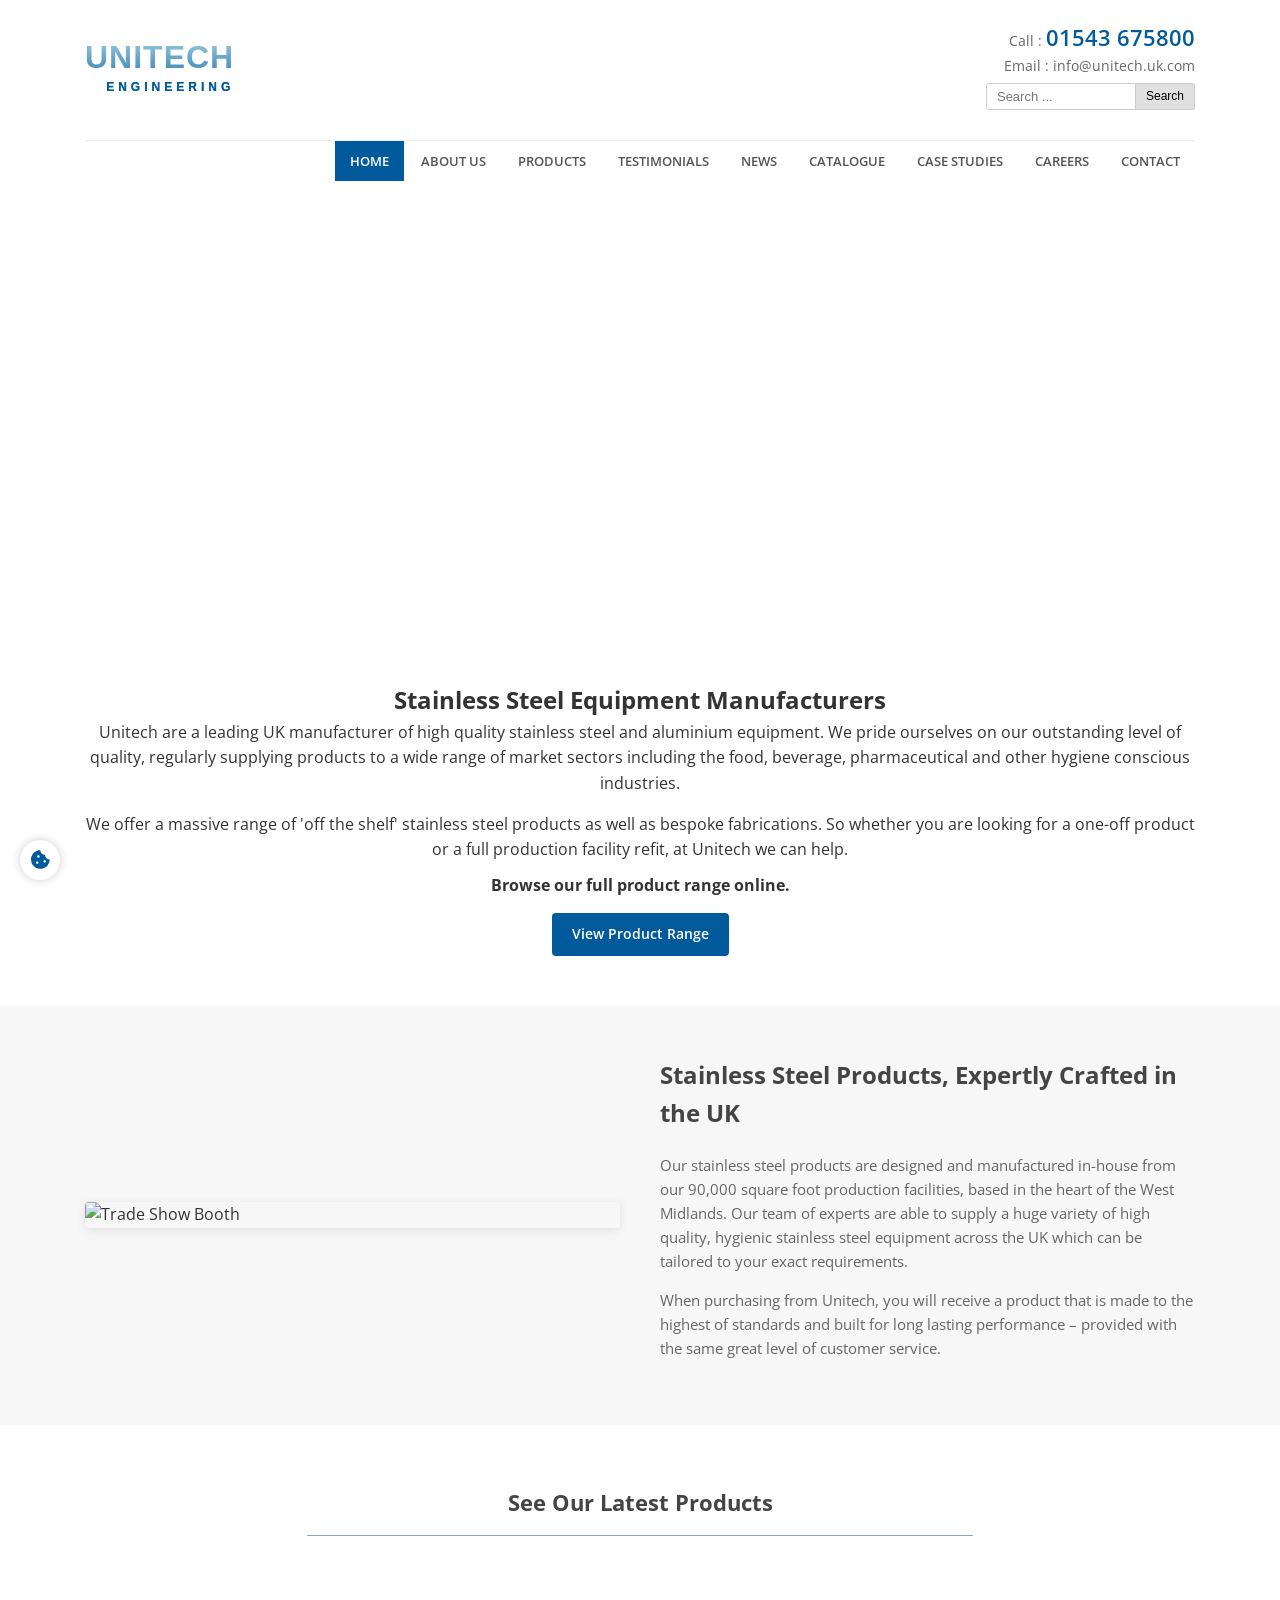
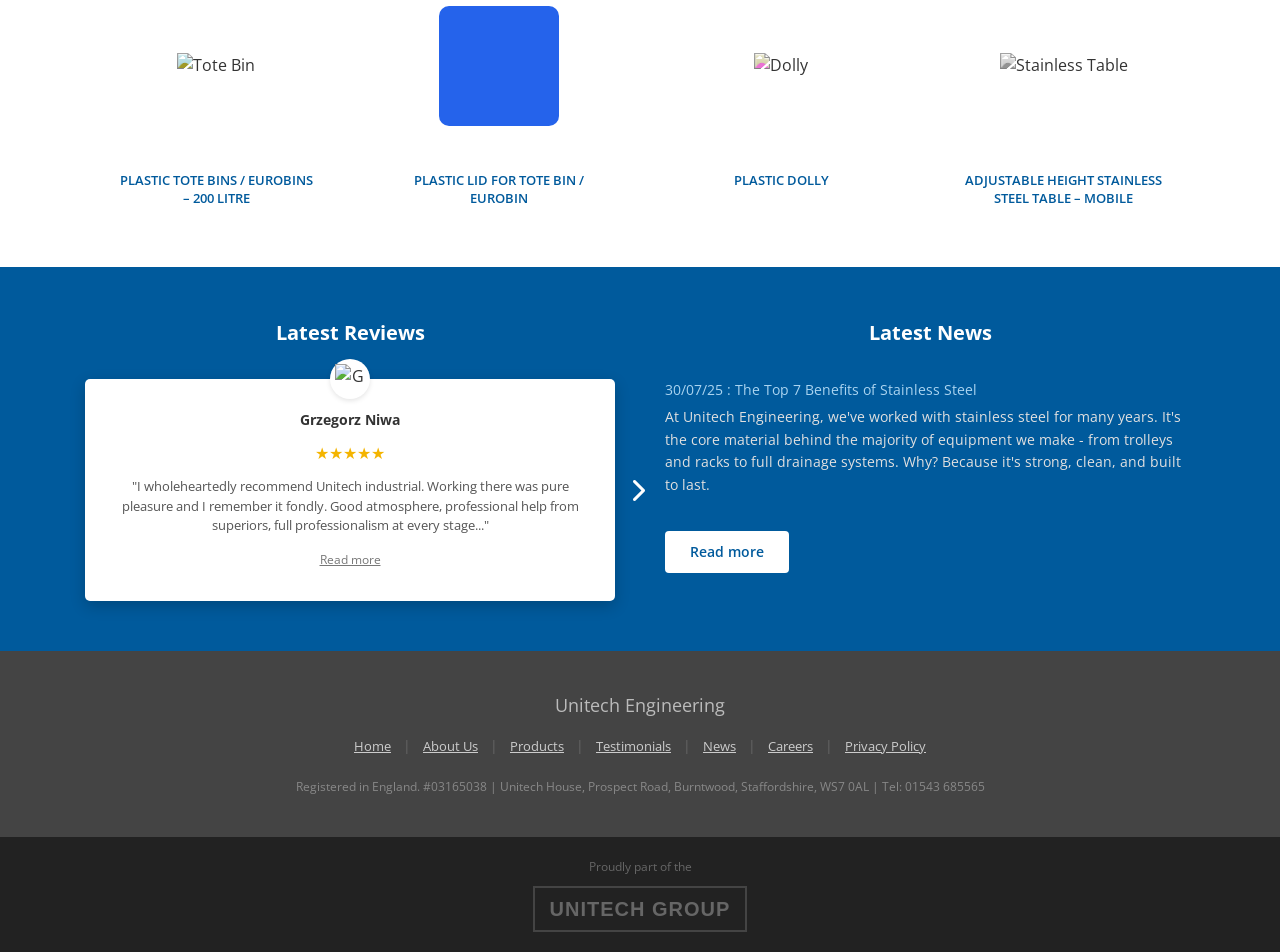
==== index.html @ f19b0bac "First Commit" ====
<!DOCTYPE html>
<html lang="en">
<head>
    <meta charset="UTF-8">
    <meta name="viewport" content="width=device-width, initial-scale=1.0">
    <title>Unitech Engineering Complete Replica</title>
    <link href="https://fonts.googleapis.com/css2?family=Open+Sans:wght@400;600;700&display=swap" rel="stylesheet">
    <link rel="stylesheet" href="https://cdnjs.cloudflare.com/ajax/libs/font-awesome/6.0.0/css/all.min.css">
    
    <style>
        /* --- Global Resets --- */
        * { margin: 0; padding: 0; box-sizing: border-box; }
        body { font-family: 'Open Sans', sans-serif; color: #333; background-color: #fff; line-height: 1.6; }
        a { text-decoration: none; color: inherit; transition: 0.3s; }
        ul { list-style: none; }
        img { max-width: 100%; display: block; }

        /* --- Layout Utilities --- */
        .container { max-width: 1140px; margin: 0 auto; padding: 0 15px; }
        .text-center { text-align: center; }
        .btn-primary {
            display: inline-block;
            background-color: #005a9c;
            color: white;
            padding: 10px 20px;
            border-radius: 4px;
            font-weight: 600;
            font-size: 14px;
            margin-top: 15px;
        }
        .btn-primary:hover { background-color: #004070; }
        
        .btn-white {
            display: inline-block;
            background-color: white;
            color: #005a9c;
            padding: 10px 25px;
            border-radius: 4px;
            font-weight: 600;
            font-size: 14px;
            margin-top: 15px;
        }
        .btn-white:hover { background-color: #f0f0f0; }

        /* --- Header Section --- */
        header { padding: 20px 0 0 0; background: #fff; }
        .header-top { display: flex; justify-content: space-between; align-items: center; padding-bottom: 20px; }
        .logo {
            font-size: 32px; font-weight: 700;
            background: -webkit-linear-gradient(#add8e6, #005a9c);
            -webkit-background-clip: text; -webkit-text-fill-color: transparent;
            font-family: Arial, sans-serif; letter-spacing: 1px;
        }
        .logo span { display: block; font-size: 12px; letter-spacing: 4px; color: #005a9c; -webkit-text-fill-color: #005a9c; text-align: right; margin-top: -5px; }
        .header-info { text-align: right; font-size: 14px; color: #666; }
        .call-info span { color: #005a9c; font-weight: 600; font-size: 22px; }
        .search-box { display: flex; justify-content: flex-end; margin-top: 5px; }
        .search-box input { padding: 5px 10px; border: 1px solid #ccc; border-radius: 3px 0 0 3px; font-size: 13px; width: 150px; }
        .search-box button { padding: 5px 10px; background-color: #e0e0e0; border: 1px solid #ccc; border-left: none; cursor: pointer; font-size: 12px; border-radius: 0 3px 3px 0; }

        /* --- Navigation Bar --- */
        .navbar { margin-top: 10px; border-top: 1px solid #eee; }
        .nav-list { display: flex; justify-content: flex-end; gap: 2px; }
        .nav-item a { display: block; padding: 10px 15px; font-size: 13px; font-weight: 600; color: #555; text-transform: uppercase; }
        .nav-item a:hover, .nav-item a.active { color: #005a9c; }
        .nav-item a.active { background-color: #005a9c; color: white; }

        /* --- Hero Section --- */
        .hero {
            width: 100%; height: 450px;
            background-image: url('https://images.unsplash.com/photo-1581092160562-40aa08e78837?q=80&w=2070&auto=format&fit=crop');
            background-size: cover; background-position: center;
        }

        /* --- Main Intro Section --- */
        .intro-section { padding: 50px 0; background-color: #fff; }
        .intro-content h1 { color: #444; font-size: 28px; margin-bottom: 25px; font-weight: 700; }
        .intro-content p { color: #666; font-size: 15px; max-width: 900px; margin: 0 auto 20px auto; line-height: 1.6; }
        .intro-bold { font-weight: 700; color: #333; margin-top: 10px; display: block; }

        /* --- Feature Section (Grey Background) --- */
        .feature-section { background-color: #f7f7f7; padding: 50px 0; }
        .feature-grid { display: flex; gap: 40px; align-items: center; }
        .feature-img { flex: 1; }
        .feature-img img { width: 100%; border-radius: 4px; box-shadow: 0 2px 10px rgba(0,0,0,0.1); }
        .feature-text { flex: 1; text-align: left; }
        .feature-text h2 { color: #444; font-size: 24px; margin-bottom: 20px; }
        .feature-text p { color: #666; font-size: 15px; margin-bottom: 15px; }
        .feature-text a { color: #005a9c; text-decoration: underline; }

        /* --- Latest Products Section --- */
        .products-section { padding: 60px 0; background-color: #fff; }
        .section-header { margin-bottom: 40px; position: relative; }
        .section-header h2 { font-size: 22px; color: #444; font-weight: 700; margin-bottom: 15px; }
        .section-header::after { content: ''; display: block; width: 60%; height: 1px; background: #005a9c; margin: 0 auto; opacity: 0.5; }
        
        .products-grid { display: flex; justify-content: space-between; gap: 20px; text-align: center; }
        .product-card { flex: 1; }
        .product-img-box { height: 180px; display: flex; align-items: center; justify-content: center; margin-bottom: 15px; }
        .product-img-box img { max-height: 100%; max-width: 100%; object-fit: contain; }
        .product-title { font-size: 13px; color: #005a9c; text-transform: uppercase; line-height: 1.4; font-weight: 600; }

        /* --- Reviews & News Section (Blue) --- */
        .blue-section { background-color: #005a9c; color: white; padding: 50px 0; }
        .blue-grid { display: flex; gap: 50px; }
        .col-half { flex: 1; }
        .blue-heading { font-size: 20px; font-weight: 700; margin-bottom: 30px; text-align: center; }

        /* Review Card */
        .review-card { background: white; color: #333; padding: 30px; border-radius: 5px; position: relative; text-align: center; box-shadow: 0 5px 15px rgba(0,0,0,0.2); }
        .google-icon { width: 40px; height: 40px; margin: -50px auto 10px auto; background: white; border-radius: 50%; padding: 5px; box-shadow: 0 2px 5px rgba(0,0,0,0.1); }
        .stars { color: #f4b400; margin: 10px 0; }
        .review-text { font-size: 13px; line-height: 1.5; color: #555; margin-bottom: 10px; }
        .reviewer-name { font-weight: 700; font-size: 14px; margin-bottom: 5px; }
        .card-arrow { position: absolute; right: -30px; top: 50%; transform: translateY(-50%); color: white; font-size: 24px; cursor: pointer; }

        /* News Text */
        .news-date { color: #aad4f0; font-size: 14px; margin-bottom: 5px; }
        .news-title { font-size: 18px; font-weight: 600; margin-bottom: 15px; }
        .news-excerpt { font-size: 14px; line-height: 1.6; color: #e0e0e0; margin-bottom: 20px; }

        /* --- Footer --- */
        .main-footer { background-color: #444; color: #ccc; padding: 40px 0; text-align: center; font-size: 14px; }
        .footer-heading { color: #bbb; font-size: 18px; margin-bottom: 15px; font-weight: 400; }
        .footer-links { margin-bottom: 20px; }
        .footer-links a { color: #ccc; margin: 0 8px; text-decoration: underline; font-size: 13px; }
        .footer-links span { color: #666; } /* The pipe separators */
        .footer-info { color: #888; font-size: 12px; margin-top: 15px; }

        .sub-footer { background-color: #222; padding: 20px 0; text-align: center; }
        .sub-footer p { color: #666; font-size: 12px; margin-bottom: 5px; }
        .group-logo { font-family: Arial, sans-serif; font-weight: 700; color: #666; font-size: 20px; letter-spacing: 1px; border: 2px solid #444; display: inline-block; padding: 5px 15px; margin-top: 5px; }
        
        /* Privacy Widget */
        .privacy-badge { position: fixed; bottom: 20px; left: 20px; background: white; padding: 8px; border-radius: 50%; box-shadow: 0 0 10px rgba(0,0,0,0.2); z-index: 999; color: #005a9c; width: 40px; height: 40px; display: flex; align-items: center; justify-content: center; font-size: 20px; }
        
        /* Responsive tweak for mobile */
        @media (max-width: 768px) {
            .feature-grid, .products-grid, .blue-grid { flex-direction: column; }
            .nav-list { display: none; } /* Hiding nav for simplicity on mobile */
            .header-top { flex-direction: column; text-align: center; }
            .logo span, .header-info { text-align: center; }
            .card-arrow { display: none; }
        }
    </style>
</head>
<body>

    <header>
        <div class="container">
            <div class="header-top">
                <div class="logo">
                    UNITECH
                    <span>ENGINEERING</span>
                </div>
                <div class="header-info">
                    <div class="call-info">Call : <span>01543 675800</span></div>
                    <div class="email-info">Email : info@unitech.uk.com</div>
                    <div class="search-box">
                        <input type="text" placeholder="Search ...">
                        <button>Search</button>
                    </div>
                </div>
            </div>
            <nav class="navbar">
                <ul class="nav-list">
                    <li class="nav-item"><a href="#" class="active">HOME</a></li>
                    <li class="nav-item"><a href="#">ABOUT US</a></li>
                    <li class="nav-item"><a href="#">PRODUCTS</a></li>
                    <li class="nav-item"><a href="#">TESTIMONIALS</a></li>
                    <li class="nav-item"><a href="#">NEWS</a></li>
                    <li class="nav-item"><a href="#">CATALOGUE</a></li>
                    <li class="nav-item"><a href="#">CASE STUDIES</a></li>
                    <li class="nav-item"><a href="#">CAREERS</a></li>
                    <li class="nav-item"><a href="#">CONTACT</a></li>
                </ul>
            </nav>
        </div>
    </header>

    <section class="hero"></section>

    <section class="intro-section text-center">
        <div class="container">
            <h1>Stainless Steel Equipment Manufacturers</h1>
            <p>
                Unitech are a leading UK manufacturer of high quality stainless steel and aluminium equipment. We pride ourselves on our outstanding level of quality, regularly supplying products to a wide range of market sectors including the food, beverage, pharmaceutical and other hygiene conscious industries.
            </p>
            <p style="margin-top: 15px;">
                We offer a massive range of 'off the shelf' stainless steel products as well as bespoke fabrications. So whether you are looking for a one-off product or a full production facility refit, at Unitech we can help.
            </p>
            <span class="intro-bold">Browse our full product range online.</span>
            <a href="#" class="btn-primary">View Product Range</a>
        </div>
    </section>

    <section class="feature-section">
        <div class="container">
            <div class="feature-grid">
                <div class="feature-img">
                    <img src="https://images.unsplash.com/photo-1565514020176-db790eb86553?q=80&w=2070&auto=format&fit=crop" alt="Trade Show Booth">
                </div>
                <div class="feature-text">
                    <h2>Stainless Steel Products, Expertly Crafted in the UK</h2>
                    <p>
                        Our stainless steel products are designed and manufactured in-house from our 90,000 square foot production facilities, based in the heart of the West Midlands. Our team of experts are able to supply a huge variety of high quality, hygienic stainless steel equipment across the UK which can be tailored to your exact requirements.
                    </p>
                    <p>
                        When purchasing from Unitech, you will receive a product that is made to the highest of standards and built for long lasting performance – provided with the same great level of customer service.
                    </p>
                </div>
            </div>
        </div>
    </section>

    <section class="products-section">
        <div class="container">
            <div class="section-header text-center">
                <h2>See Our Latest Products</h2>
            </div>
            <div class="products-grid">
                <div class="product-card">
                    <div class="product-img-box">
                        <img src="https://cdn-icons-png.flaticon.com/512/6683/6683912.png" alt="Tote Bin" style="filter: hue-rotate(320deg);">
                    </div>
                    <div class="product-title">
                        PLASTIC TOTE BINS / EUROBINS<br>– 200 LITRE
                    </div>
                </div>
                <div class="product-card">
                    <div class="product-img-box">
                        <div style="width: 120px; height: 120px; background: #2563eb; border-radius: 10px; margin: 0 auto;"></div>
                    </div>
                    <div class="product-title">
                        PLASTIC LID FOR TOTE BIN /<br>EUROBIN
                    </div>
                </div>
                <div class="product-card">
                    <div class="product-img-box">
                        <img src="https://cdn-icons-png.flaticon.com/512/2382/2382459.png" alt="Dolly" style="filter: hue-rotate(200deg);">
                    </div>
                    <div class="product-title">
                        PLASTIC DOLLY
                    </div>
                </div>
                <div class="product-card">
                    <div class="product-img-box">
                        <img src="https://cdn-icons-png.flaticon.com/512/2554/2554000.png" alt="Stainless Table" style="filter: grayscale(100%);">
                    </div>
                    <div class="product-title">
                        ADJUSTABLE HEIGHT STAINLESS<br>STEEL TABLE – MOBILE
                    </div>
                </div>
            </div>
        </div>
    </section>

    <section class="blue-section">
        <div class="container">
            <div class="blue-grid">
                <div class="col-half">
                    <div class="blue-heading">Latest Reviews</div>
                    <div class="review-card">
                        <div class="google-icon">
                            <img src="https://upload.wikimedia.org/wikipedia/commons/5/53/Google_%22G%22_Logo.svg" alt="G">
                        </div>
                        <div class="reviewer-name">Grzegorz Niwa</div>
                        <div class="stars">★★★★★</div>
                        <div class="review-text">
                            "I wholeheartedly recommend Unitech industrial. Working there was pure pleasure and I remember it fondly. Good atmosphere, professional help from superiors, full professionalism at every stage..."
                        </div>
                        <a href="#" style="font-size: 12px; text-decoration: underline; color: #777;">Read more</a>
                        <i class="fas fa-chevron-right card-arrow"></i>
                    </div>
                </div>

                <div class="col-half">
                    <div class="blue-heading">Latest News</div>
                    <div class="news-item">
                        <div class="news-date">30/07/25 : The Top 7 Benefits of Stainless Steel</div>
                        <div class="news-excerpt">
                            At Unitech Engineering, we've worked with stainless steel for many years. It's the core material behind the majority of equipment we make - from trolleys and racks to full drainage systems. Why? Because it's strong, clean, and built to last.
                        </div>
                        <a href="#" class="btn-white">Read more</a>
                    </div>
                </div>
            </div>
        </div>
    </section>

    <footer class="main-footer">
        <div class="container">
            <div class="footer-heading">Unitech Engineering</div>
            <div class="footer-links">
                <a href="#">Home</a> <span>|</span>
                <a href="#">About Us</a> <span>|</span>
                <a href="#">Products</a> <span>|</span>
                <a href="#">Testimonials</a> <span>|</span>
                <a href="#">News</a> <span>|</span>
                <a href="#">Careers</a> <span>|</span>
                <a href="#">Privacy Policy</a>
            </div>
            <div class="footer-info">
                Registered in England. #03165038 | Unitech House, Prospect Road, Burntwood, Staffordshire, WS7 0AL | Tel: 01543 685565
            </div>
        </div>
    </footer>

    <div class="sub-footer">
        <p>Proudly part of the</p>
        <div class="group-logo">UNITECH GROUP</div>
    </div>

    <div class="privacy-badge">
        <i class="fas fa-cookie-bite"></i>
    </div>

</body>
</html>
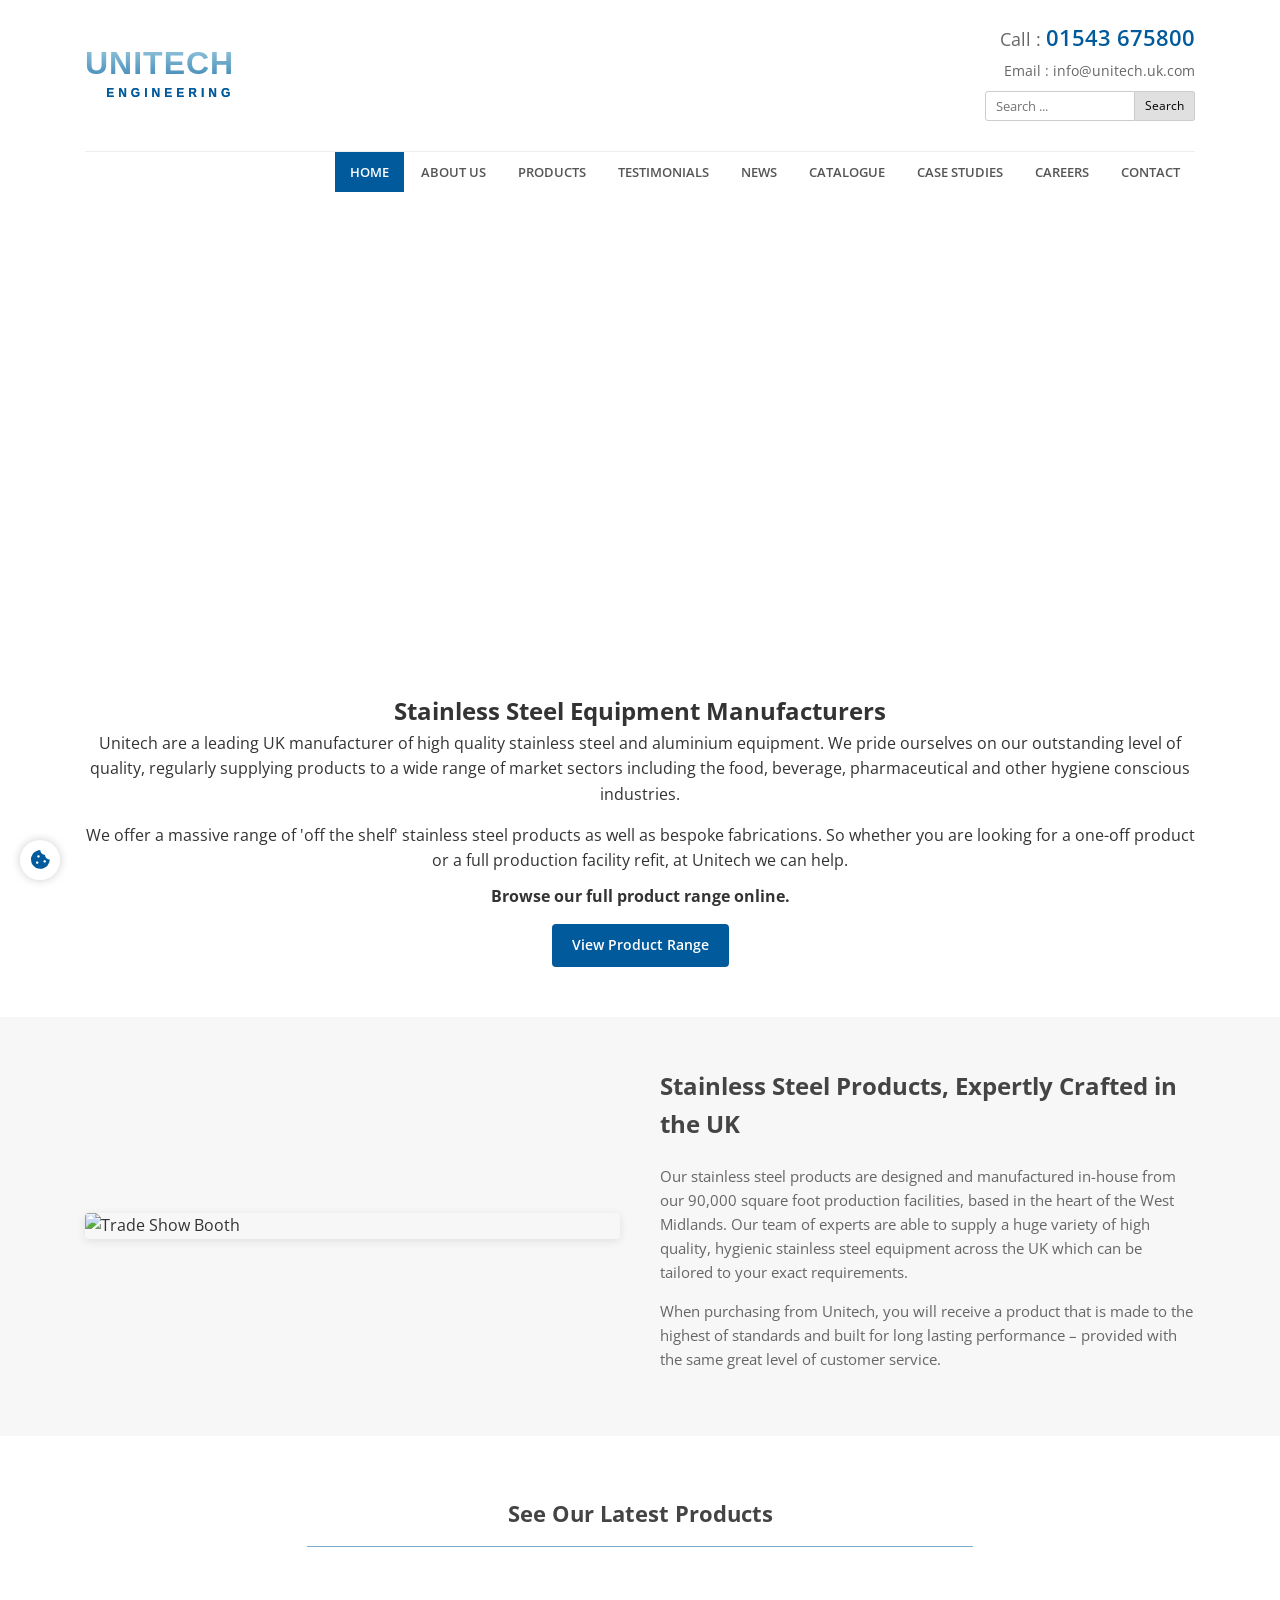
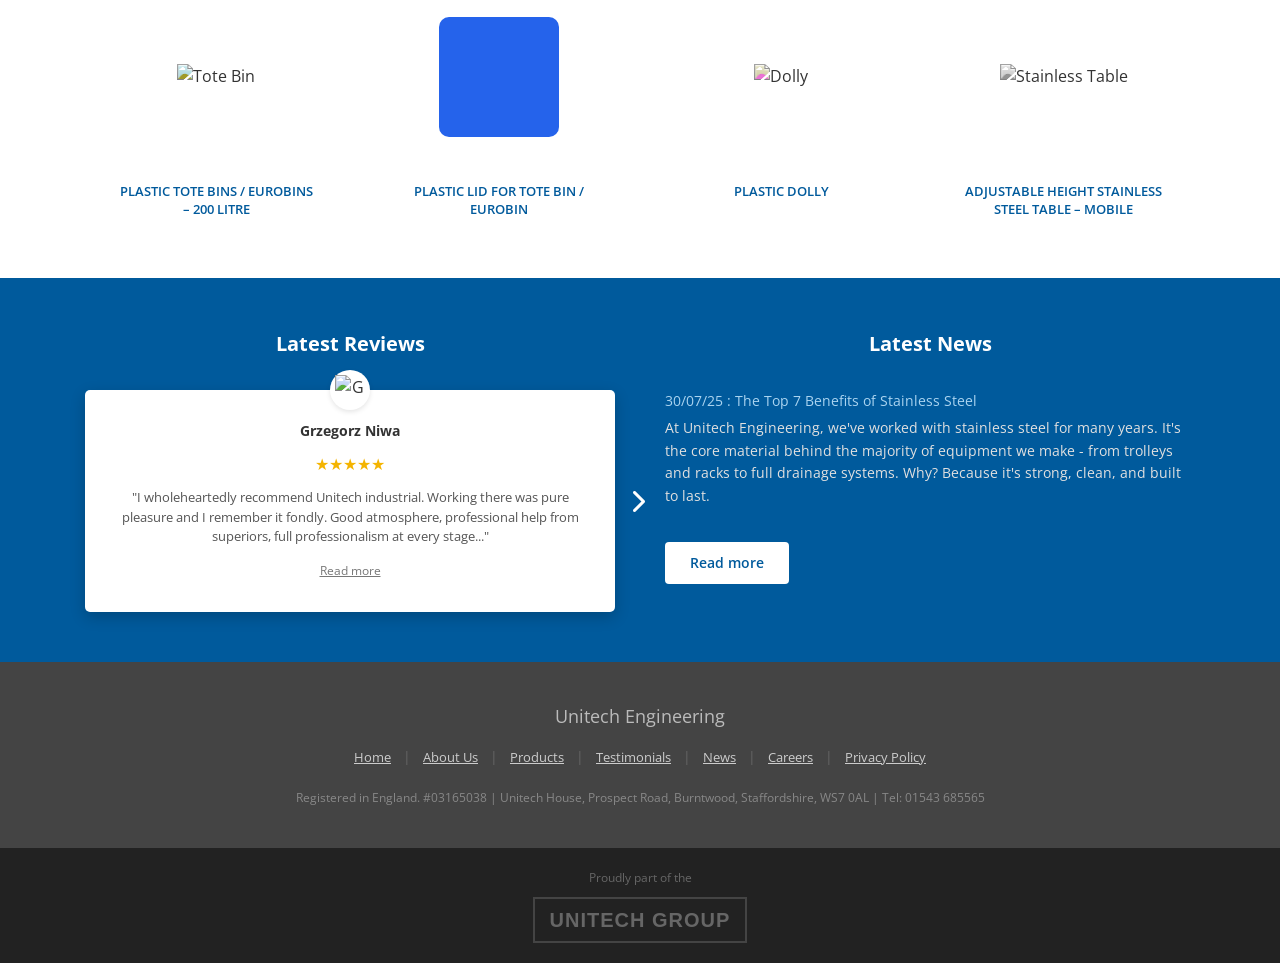
==== commit e1aafd94: "Commited" ====
--- a/index.html
+++ b/index.html
@@ -6,6 +6,7 @@
     <title>Unitech Engineering Complete Replica</title>
     <link href="https://fonts.googleapis.com/css2?family=Open+Sans:wght@400;600;700&display=swap" rel="stylesheet">
     <link rel="stylesheet" href="https://cdnjs.cloudflare.com/ajax/libs/font-awesome/6.0.0/css/all.min.css">
+    <link rel="stylesheet" href="./assets/css/style.css">
     
     <style>
         /* --- Global Resets --- */
@@ -48,7 +49,9 @@
         .logo {
             font-size: 32px; font-weight: 700;
             background: -webkit-linear-gradient(#add8e6, #005a9c);
-            -webkit-background-clip: text; -webkit-text-fill-color: transparent;
+           background-clip: text;
+           -webkit-background-clip: text;
+           -webkit-text-fill-color: transparent;
             font-family: Arial, sans-serif; letter-spacing: 1px;
         }
         .logo span { display: block; font-size: 12px; letter-spacing: 4px; color: #005a9c; -webkit-text-fill-color: #005a9c; text-align: right; margin-top: -5px; }
@@ -164,15 +167,15 @@
             </div>
             <nav class="navbar">
                 <ul class="nav-list">
-                    <li class="nav-item"><a href="#" class="active">HOME</a></li>
-                    <li class="nav-item"><a href="#">ABOUT US</a></li>
-                    <li class="nav-item"><a href="#">PRODUCTS</a></li>
-                    <li class="nav-item"><a href="#">TESTIMONIALS</a></li>
-                    <li class="nav-item"><a href="#">NEWS</a></li>
+                    <li class="nav-item"><a href="index.html" class="active">HOME</a></li>
+                    <li class="nav-item"><a href="about.html">ABOUT US</a></li>
+                    <li class="nav-item"><a href="products.html">PRODUCTS</a></li>
+                    <li class="nav-item"><a href="testimonials.html">TESTIMONIALS</a></li>
+                    <li class="nav-item"><a href="news.html">NEWS</a></li>
                     <li class="nav-item"><a href="#">CATALOGUE</a></li>
-                    <li class="nav-item"><a href="#">CASE STUDIES</a></li>
+                    <li class="nav-item"><a href="case-studies.html">CASE STUDIES</a></li>
                     <li class="nav-item"><a href="#">CAREERS</a></li>
-                    <li class="nav-item"><a href="#">CONTACT</a></li>
+                    <li class="nav-item"><a href="contact.html">CONTACT</a></li>
                 </ul>
             </nav>
         </div>
@@ -292,11 +295,11 @@
         <div class="container">
             <div class="footer-heading">Unitech Engineering</div>
             <div class="footer-links">
-                <a href="#">Home</a> <span>|</span>
-                <a href="#">About Us</a> <span>|</span>
-                <a href="#">Products</a> <span>|</span>
-                <a href="#">Testimonials</a> <span>|</span>
-                <a href="#">News</a> <span>|</span>
+                <a href="index.html">Home</a> <span>|</span>
+                <a href="about.html">About Us</a> <span>|</span>
+                <a href="products.html">Products</a> <span>|</span>
+                <a href="testimonials.html">Testimonials</a> <span>|</span>
+                <a href="news.html">News</a> <span>|</span>
                 <a href="#">Careers</a> <span>|</span>
                 <a href="#">Privacy Policy</a>
             </div>
--- a/assets/css/style.css
+++ b/assets/css/style.css
@@ -0,0 +1,177 @@
+/* assets/css/style.css */
+
+/* --- Global Resets --- */
+* { margin: 0; padding: 0; box-sizing: border-box; }
+body { font-family: 'Open Sans', sans-serif; color: #333; background-color: #fff; line-height: 1.6; }
+a { text-decoration: none; color: inherit; transition: 0.3s; }
+ul { list-style: none; }
+img { max-width: 100%; display: block; }
+input, button, textarea { font-family: inherit; }
+
+/* --- Layout Utilities --- */
+.container { max-width: 1100px; margin: 0 auto; padding: 0 15px; } /* 1100px matches screenshot width better */
+.text-center { text-align: center; }
+
+/* --- Buttons --- */
+.read-more-btn, .btn-primary {
+    display: inline-block;
+    background-color: #005a9c;
+    color: white;
+    padding: 10px 25px;
+    font-size: 13px;
+    border-radius: 4px;
+    margin-top: auto;
+    border: none;
+    cursor: pointer;
+    font-weight: 600;
+}
+.read-more-btn:hover, .btn-primary:hover { background-color: #004070; }
+.btn-white { 
+    background: white; color: #005a9c; padding: 10px 25px; border-radius: 4px; font-weight: 600; display: inline-block; 
+}
+.btn-white:hover { background-color: #f0f0f0; }
+
+/* --- Header Section --- */
+header { padding: 20px 0 0 0; background: #fff; }
+.header-top { display: flex; justify-content: space-between; align-items: center; padding-bottom: 20px; }
+
+/* Logo Simulation */
+.logo-main, .logo {
+    font-size: 32px; font-weight: 700;
+    /* Exact gradient match */
+    background: -webkit-linear-gradient(#add8e6, #005a9c);
+   background-clip: text;
+   -webkit-background-clip: text;
+   -webkit-text-fill-color: transparent;
+    font-family: Arial, sans-serif; letter-spacing: 1px;
+}
+.logo-main span, .logo span { 
+    display: block; font-size: 12px; letter-spacing: 4px; 
+    color: #005a9c; -webkit-text-fill-color: #005a9c; 
+    text-align: right; margin-top: -5px; 
+}
+
+/* Header Right Info */
+.header-info { text-align: right; font-size: 14px; color: #666; }
+.call-info { font-size: 18px; margin-bottom: 5px; }
+.call-info span { color: #005a9c; font-weight: 600; font-size: 22px; }
+.email-info { margin-bottom: 8px; }
+
+/* Search Box */
+.search-box { display: flex; justify-content: flex-end; }
+.search-box input { padding: 5px 10px; border: 1px solid #ccc; border-radius: 3px 0 0 3px; font-size: 13px; width: 150px; }
+.search-box button { padding: 5px 10px; background-color: #e0e0e0; border: 1px solid #ccc; border-left: none; cursor: pointer; font-size: 12px; border-radius: 0 3px 3px 0; }
+
+/* --- Navigation --- */
+.navbar { margin-top: 10px; border-top: 1px solid #eee; position: relative; }
+.nav-list { display: flex; justify-content: flex-end; gap: 2px; }
+.nav-item a { 
+    display: block; padding: 10px 15px; font-size: 13px; 
+    font-weight: 600; color: #555; text-transform: uppercase; 
+}
+.nav-item a:hover { color: #005a9c; }
+.nav-item a.active { background-color: #005a9c; color: white; }
+
+/* Mobile Menu Icon */
+.menu-toggle { display: none; font-size: 24px; cursor: pointer; color: #005a9c; position: absolute; top: -50px; left: 0; }
+
+/* --- Heroes --- */
+.hero, .about-hero, .news-hero, .case-hero, .hero-testimonials {
+    width: 100%;
+    background-size: cover;
+    background-position: center;
+    background-repeat: no-repeat;
+}
+.hero { height: 450px; }
+.about-hero { height: 350px; display: flex; align-items: center; justify-content: center; color: white; text-shadow: 0 2px 10px rgba(0,0,0,0.5); }
+.about-hero h1 { font-size: 48px; font-weight: 800; text-transform: uppercase; }
+.news-hero, .case-hero { background-color: #005a9c; padding: 40px 0; color: white; text-align: center; overflow: hidden; position: relative; }
+.news-hero h1, .case-hero h1 { font-size: 36px; font-weight: 700; }
+.hero-testimonials { height: 350px; }
+
+/* --- General Content Styles --- */
+.intro-section { padding: 40px 20px; background: #fff; }
+.intro-content h1 { color: #444; font-size: 28px; margin-bottom: 20px; font-weight: 700; }
+.intro-content p { color: #666; font-size: 15px; max-width: 900px; margin: 0 auto; line-height: 1.6; }
+.intro-bold { font-weight: 700; color: #333; display: block; margin-top: 15px; }
+
+/* --- Grids --- */
+.feature-section { background-color: #f7f7f7; padding: 50px 0; }
+.feature-grid { display: flex; gap: 40px; align-items: center; }
+.feature-text h2 { color: #444; font-size: 24px; margin-bottom: 20px; }
+
+.news-section, .case-section { padding: 60px 0; }
+.news-grid, .case-grid { display: grid; grid-template-columns: repeat(3, 1fr); gap: 40px; }
+.products-section { padding: 60px 0; }
+.products-grid { display: grid; grid-template-columns: repeat(4, 1fr); gap: 40px 20px; text-align: center; }
+
+/* Cards */
+.news-card, .case-card, .product-card { background: #fff; display: flex; flex-direction: column; }
+.news-img, .case-img { width: 100%; height: 250px; object-fit: cover; margin-bottom: 20px; background-color: #f0f0f0; }
+.news-title, .case-title { font-size: 18px; color: #333; font-weight: 700; margin-bottom: 15px; line-height: 1.4; }
+.news-excerpt, .case-desc { font-size: 14px; color: #666; margin-bottom: 20px; line-height: 1.6; }
+
+.product-img-box { height: 180px; display: flex; align-items: center; justify-content: center; margin-bottom: 15px; }
+.product-img-box img { max-height: 100%; max-width: 100%; object-fit: contain; }
+.product-title { font-size: 13px; color: #005a9c; text-transform: uppercase; line-height: 1.4; font-weight: 600; }
+
+/* --- Blue Section (Home) --- */
+.blue-section { background-color: #005a9c; color: white; padding: 50px 0; }
+.blue-grid { display: flex; gap: 50px; }
+.col-half { flex: 1; }
+.blue-heading { font-size: 20px; font-weight: 700; margin-bottom: 30px; text-align: center; }
+.review-card { background: white; color: #333; padding: 30px; border-radius: 5px; position: relative; text-align: center; box-shadow: 0 5px 15px rgba(0,0,0,0.2); }
+.stars { color: #f4b400; margin: 10px 0; }
+.card-arrow { position: absolute; right: -30px; top: 50%; transform: translateY(-50%); color: white; font-size: 24px; cursor: pointer; }
+
+/* --- Testimonials Page --- */
+.testimonials-row-1 { display: flex; gap: 30px; margin-bottom: 30px; }
+.testimonial-card { background: #fff; border: 1px solid #eee; box-shadow: 0 2px 10px rgba(0,0,0,0.05); padding: 40px; flex: 1; border-radius: 5px; }
+.quote-text { color: #005a9c; font-size: 24px; line-height: 1.3; margin-bottom: 30px; }
+.quote-author { font-weight: 700; color: #666; font-size: 14px; }
+
+/* --- Contact Page --- */
+.contact-grid { display: flex; gap: 50px; padding-bottom: 80px; }
+.contact-info-col, .enquiries-col { flex: 1; }
+.enquiry-input, .enquiry-textarea { width: 100%; padding: 10px; border: 1px solid #ddd; border-radius: 3px; margin-bottom: 15px; display: block; }
+.btn-enquiry-send { background-color: #e0e0e0; border: 1px solid #ccc; color: #333; padding: 6px 15px; cursor: pointer; }
+
+/* --- Request Form (Blue Bar) --- */
+.request-section { background-color: #005a9c; padding: 50px 0; color: white; position: relative; overflow: hidden; }
+.form-box { width: 100%; max-width: 700px; text-align: center; margin: 0 auto; position: relative; z-index: 2; }
+.form-grid { display: grid; grid-template-columns: 1fr 1fr; gap: 20px; margin-bottom: 20px; }
+.form-input { width: 100%; padding: 12px 15px; border-radius: 4px; border: none; outline: none; }
+.bg-graphic { position: absolute; right: 10%; top: 50%; transform: translateY(-50%); font-size: 180px; color: rgba(255,255,255,0.1); z-index: 1; }
+
+/* --- Footer --- */
+.main-footer { background-color: #444; color: #ccc; padding: 40px 0; text-align: center; font-size: 14px; }
+.footer-heading { color: #bbb; font-size: 18px; margin-bottom: 15px; }
+.footer-links { margin-bottom: 20px; }
+.footer-links a { color: #ccc; margin: 0 8px; text-decoration: underline; font-size: 13px; }
+.sub-footer { background-color: #222; padding: 20px 0; text-align: center; }
+.group-logo-footer { border: 2px solid #555; padding: 5px 15px; display: inline-block; color: #888; font-weight: 700; font-size: 20px; margin-top: 5px; }
+
+/* --- RESPONSIVE MEDIA QUERIES --- */
+
+@media (max-width: 992px) {
+    .products-grid, .news-grid, .case-grid { grid-template-columns: repeat(2, 1fr); }
+    .bg-graphic, .card-arrow { display: none; }
+}
+
+@media (max-width: 768px) {
+    .header-top { flex-direction: column; text-align: center; gap: 20px; }
+    .logo-main span, .logo span { text-align: center; }
+    .header-info { text-align: center; }
+    .search-box { justify-content: center; }
+
+    .menu-toggle { display: block; top: 20px; left: 20px; }
+    header .container { position: relative; }
+
+    .nav-list { display: none; flex-direction: column; width: 100%; background: #f9f9f9; text-align: center; padding: 20px 0; }
+    .nav-list.active { display: flex; }
+
+    .products-grid, .news-grid, .case-grid { grid-template-columns: 1fr; }
+    .contact-grid, .feature-grid, .blue-grid, .testimonials-row-1 { flex-direction: column; }
+    .form-grid { grid-template-columns: 1fr; }
+    .logos-row { flex-direction: column; gap: 30px; }
+}
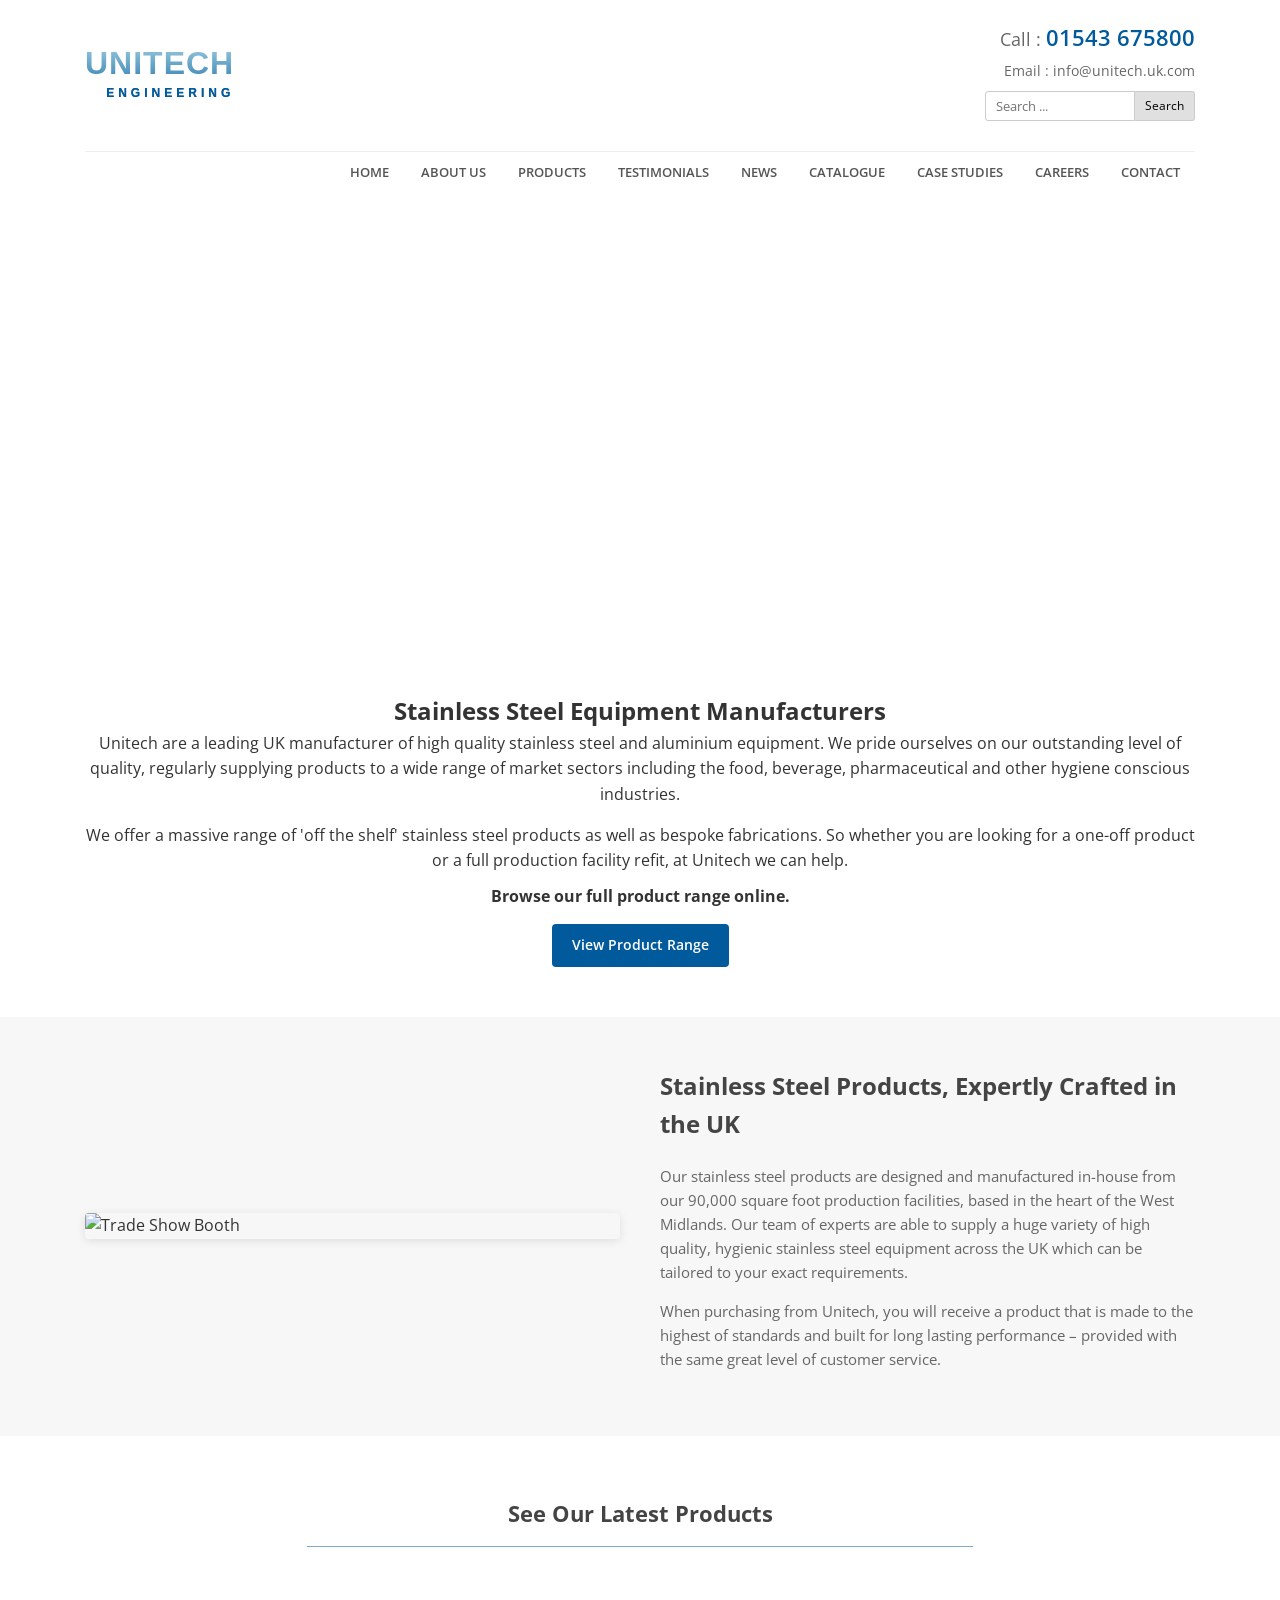
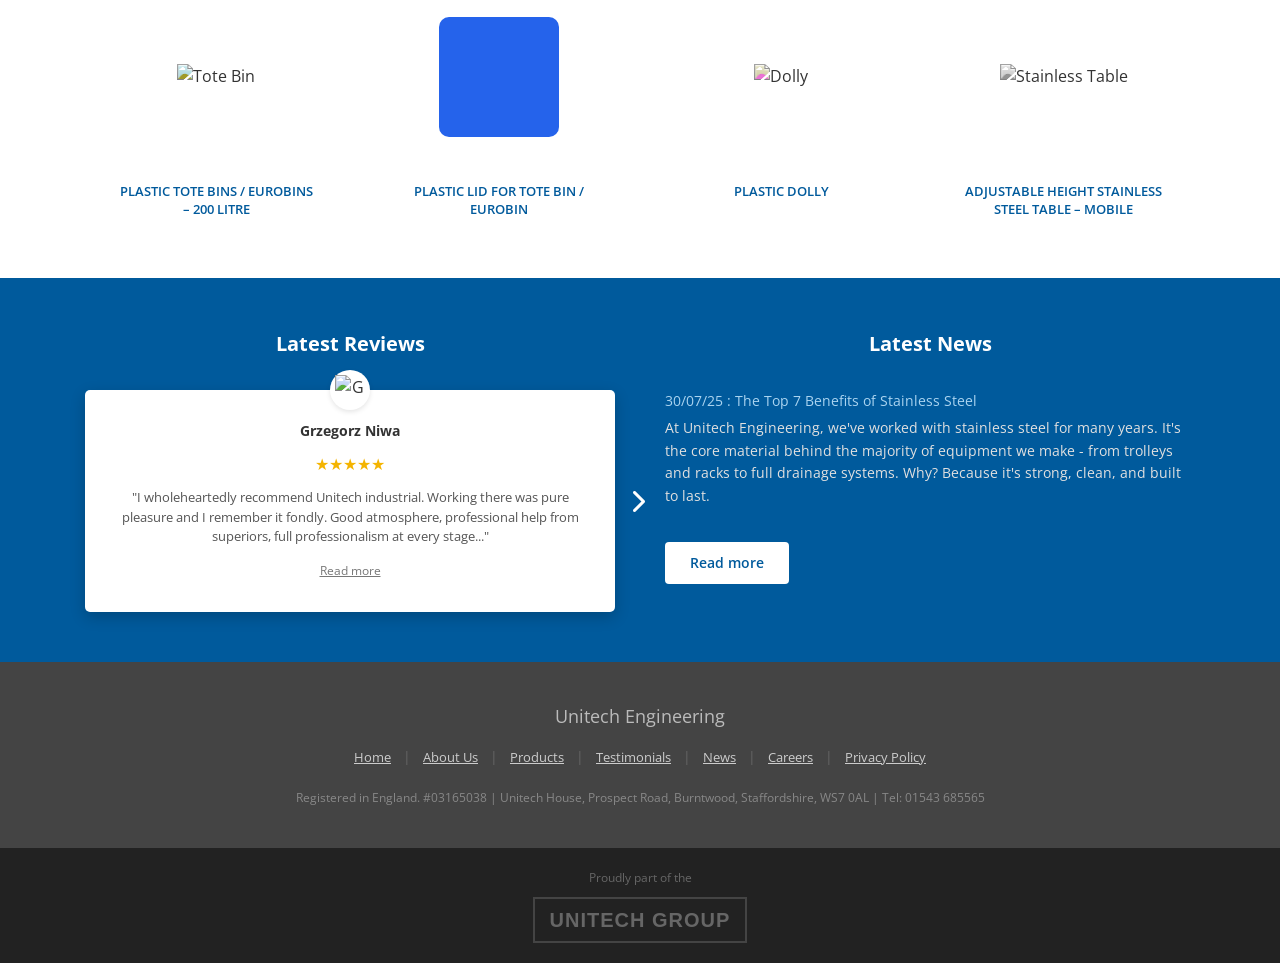
==== commit fdb058bc: "Mobile nav" ====
--- a/index.html
+++ b/index.html
@@ -151,6 +151,9 @@
 
     <header>
         <div class="container">
+            <div class="menu-toggle">
+            <i class="fas fa-bars"></i>
+            </div>
             <div class="header-top">
                 <div class="logo">
                     UNITECH
@@ -167,15 +170,15 @@
             </div>
             <nav class="navbar">
                 <ul class="nav-list">
-                    <li class="nav-item"><a href="index.html" class="active">HOME</a></li>
-                    <li class="nav-item"><a href="about.html">ABOUT US</a></li>
-                    <li class="nav-item"><a href="products.html">PRODUCTS</a></li>
-                    <li class="nav-item"><a href="testimonials.html">TESTIMONIALS</a></li>
-                    <li class="nav-item"><a href="news.html">NEWS</a></li>
-                    <li class="nav-item"><a href="#">CATALOGUE</a></li>
-                    <li class="nav-item"><a href="case-studies.html">CASE STUDIES</a></li>
-                    <li class="nav-item"><a href="#">CAREERS</a></li>
-                    <li class="nav-item"><a href="contact.html">CONTACT</a></li>
+                     <li class="nav-item"><a href="index.html">Home</a></li>
+                     <li class="nav-item"><a href="about.html">About Us</a></li>
+                     <li class="nav-item"><a href="products.html">Products</a></li>
+                     <li class="nav-item"><a href="testimonials.html">Testimonials</a></li>
+                     <li class="nav-item"><a href="news.html">News</a></li>
+                     <li class="nav-item"><a href="#">Catalogue</a></li>
+                     <li class="nav-item"><a href="case-studies.html">Case Studies</a></li>
+                     <li class="nav-item"><a href="#">Careers</a></li>
+                     <li class="nav-item"><a href="contact.html">Contact</a></li>
                 </ul>
             </nav>
         </div>
@@ -314,9 +317,6 @@
         <div class="group-logo">UNITECH GROUP</div>
     </div>
 
-    <div class="privacy-badge">
-        <i class="fas fa-cookie-bite"></i>
-    </div>
-
 </body>
+<script src="./assets/js/script.js"></script>
 </html>
--- a/assets/css/style.css
+++ b/assets/css/style.css
@@ -174,4 +174,69 @@
     .contact-grid, .feature-grid, .blue-grid, .testimonials-row-1 { flex-direction: column; }
     .form-grid { grid-template-columns: 1fr; }
     .logos-row { flex-direction: column; gap: 30px; }
+
+    .nav-list {
+        display: flex;
+        flex-direction: column;
+        position: fixed;
+        top: 0;
+        left: -300px; /* Hidden off-screen initially */
+        width: 260px;
+        height: 100vh;
+        background-color: #1a1a1a; /* Dark background matching screenshot */
+        padding-top: 60px;
+        padding-left: 0;
+        align-items: flex-start; /* Align text to left */
+        transition: left 0.3s ease-in-out;
+        z-index: 9999;
+        box-shadow: 2px 0 10px rgba(0,0,0,0.5);
+    }
+
+    /* Active State (Slide In) */
+    .nav-list.active {
+        left: 0;
+    }
+
+    /* Links Styling */
+    .nav-item {
+        width: 100%;
+    }
+
+    .nav-item a {
+        display: block;
+        color: #fff; /* White text */
+        font-size: 16px;
+        padding: 15px 25px;
+        text-transform: none; /* Mixed case like screenshot */
+        border-bottom: 1px solid #333; /* Subtle separator */
+        font-weight: 400;
+    }
+
+    .nav-item a:hover {
+        background-color: #333;
+        color: #fff;
+    }
+
+    .nav-item a.active {
+        background-color: #005a9c; /* Blue highlight for active page */
+        color: white;
+    }
+
+    /* Blue Close Button (X) */
+    .menu-close {
+        position: absolute;
+        top: 20px;
+        right: -50px; /* Positions the button outside the sidebar */
+        width: 40px;
+        height: 40px;
+        background-color: #005a9c; /* Unitech Blue */
+        color: white;
+        display: flex;
+        align-items: center;
+        justify-content: center;
+        font-size: 20px;
+        cursor: pointer;
+        border-radius: 0 4px 4px 0;
+        box-shadow: 2px 2px 5px rgba(0,0,0,0.2);
+    }
 }
